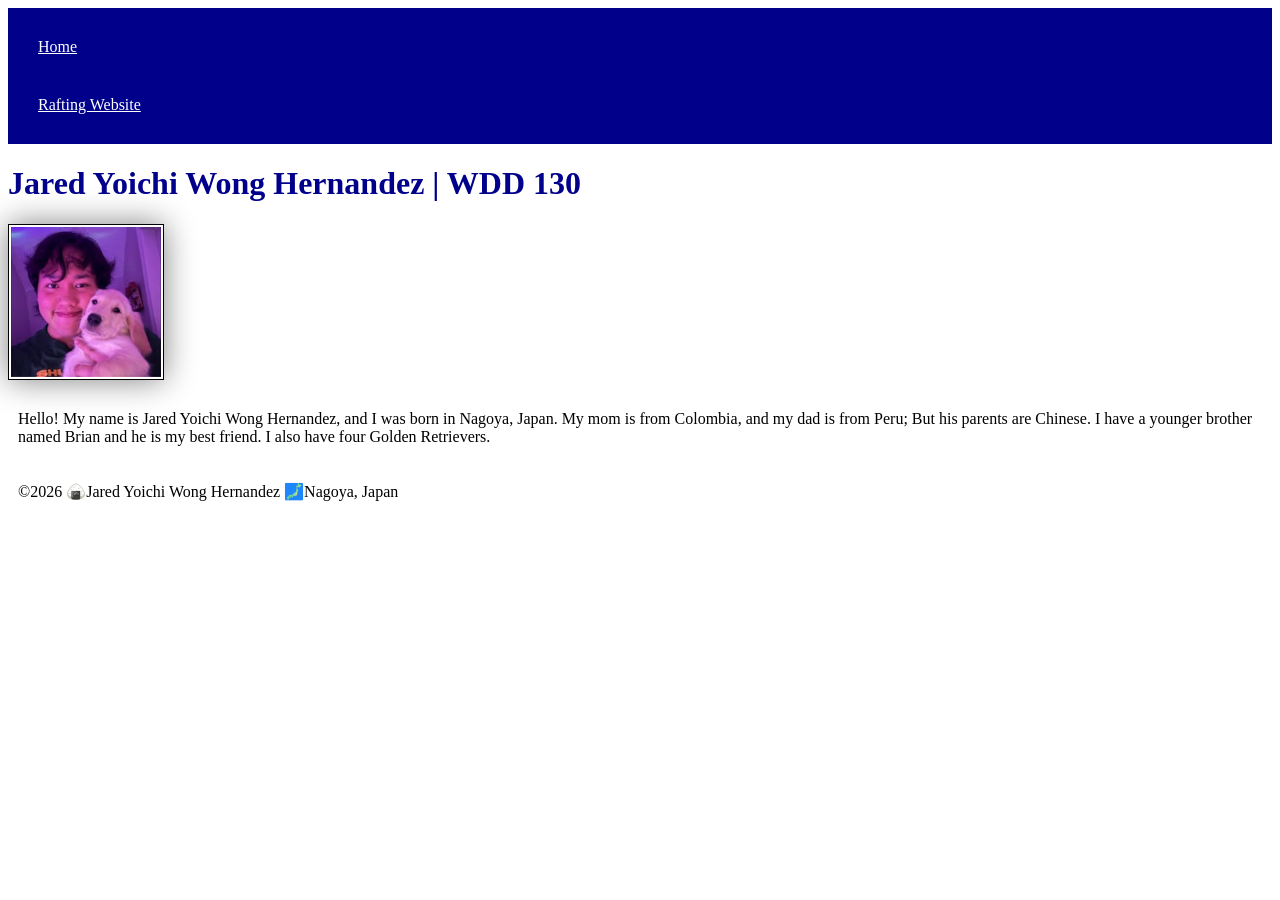
==== index.html @ 669a8d33 "styles css practice" ====
<!DOCTYPE html>
<html lang="en">

<head>
    <meta charset="UTF-8">
    <meta name="viewport" content="width=device-width, initial-scale=1.0">
    <title>Jared Yoichi Wong Hernandez | WDD 130</title>
    <link rel="stylesheet" href="styles/styles.css">
</head>

<body>
    <header>
        <nav>
            <a href="#">Home</a>
            <a href="wwr/">Rafting Website</a>
        </nav>
    </header>
    <main>
        <h1>Jared Yoichi Wong Hernandez | WDD 130</h1>
        <img src="images/profile.png" alt="Jared Yoichi Wong Hernandez" width="200">
        <p>Hello! My name is Jared Yoichi Wong Hernandez, and I was born in Nagoya, Japan. My mom is from Colombia, and my dad is from Peru; But his parents are Chinese. I have a younger brother named Brian and he is my best friend. I also have four Golden Retrievers.</p>
    </main>
    <footer>
        <p>©2026 🍙Jared Yoichi Wong Hernandez 🗾Nagoya, Japan</p>
    </footer>
</body>

</html>
---- styles/styles.css ----
nav {
    background-color: darkblue;
    padding: 10px;
}

nav a {
    color: white;
    display: block;
    padding: 20px;
}

h1 {
    color: darkblue;
}

img {
    width: 150px;
    height: auto;
    border: 1px solid black;
    padding: 2px;
    box-shadow: 0 0 30px gray;
}

p {
    padding: 10px;
}
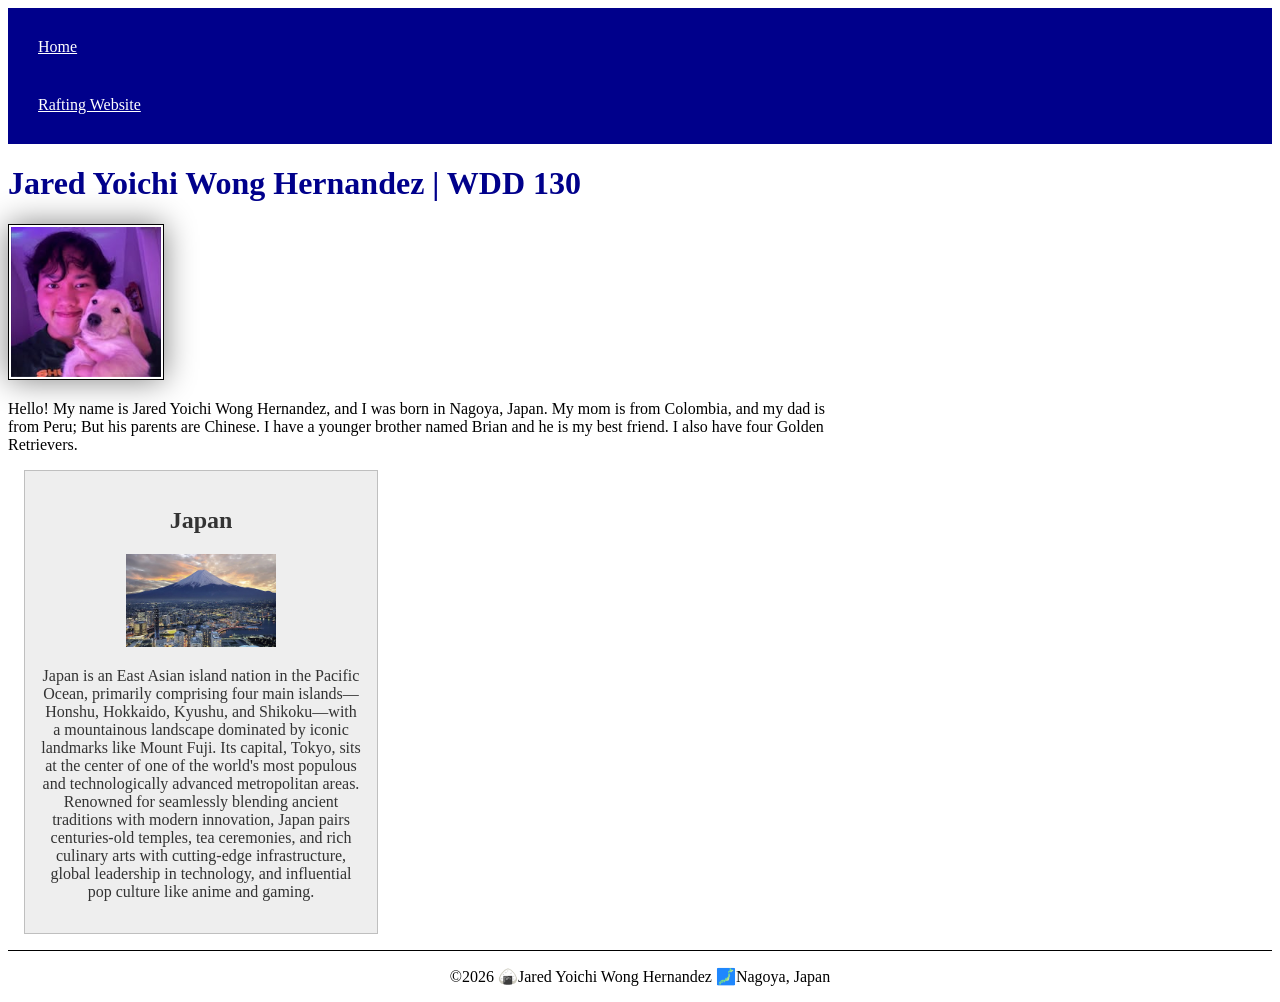
==== commit 6a1806f1: "index html css assignment" ====
--- a/index.html
+++ b/index.html
@@ -5,6 +5,8 @@
     <meta charset="UTF-8">
     <meta name="viewport" content="width=device-width, initial-scale=1.0">
     <title>Jared Yoichi Wong Hernandez | WDD 130</title>
+    <meta name="description" content="Describe your home page here using keywords like your name, the course, the purpose of the page.">
+    <meta name="author" content="Jared Yoichi Wong Hernandez">
     <link rel="stylesheet" href="styles/styles.css">
 </head>
 
@@ -20,6 +22,11 @@
         <img src="images/profile.png" alt="Jared Yoichi Wong Hernandez" width="200">
         <p>Hello! My name is Jared Yoichi Wong Hernandez, and I was born in Nagoya, Japan. My mom is from Colombia, and my dad is from Peru; But his parents are Chinese. I have a younger brother named Brian and he is my best friend. I also have four Golden Retrievers.</p>
     </main>
+    <aside>
+        <h2>Japan</h2>
+        <img src="images/japan.jpg" alt="city of tokyo">
+        <p>Japan is an East Asian island nation in the Pacific Ocean, primarily comprising four main islands—Honshu, Hokkaido, Kyushu, and Shikoku—with a mountainous landscape dominated by iconic landmarks like Mount Fuji. Its capital, Tokyo, sits at the center of one of the world's most populous and technologically advanced metropolitan areas. Renowned for seamlessly blending ancient traditions with modern innovation, Japan pairs centuries-old temples, tea ceremonies, and rich culinary arts with cutting-edge infrastructure, global leadership in technology, and influential pop culture like anime and gaming.</p>
+    </aside>
     <footer>
         <p>©2026 🍙Jared Yoichi Wong Hernandez 🗾Nagoya, Japan</p>
     </footer>
--- a/styles/styles.css
+++ b/styles/styles.css
@@ -1,3 +1,39 @@
+main {
+    max-width: 840px;
+}
+
+main img {
+    width: 150px;
+    height: auto;
+    border: 1px solid black;
+    padding: 2px;
+    box-shadow: 0 0 30px gray;
+}
+
+img {
+    width: 150px;
+    height: auto;
+}
+
+p {
+    padding: 0px;
+}
+
+aside {
+    width: 20rem;
+    margin: 1rem;
+    border: 1px solid rgb(0 0 0 / 0.2);
+    padding: 1rem;
+    background-color: #eee;
+    color: #333;
+    text-align: center;
+}
+
+aside img {
+    width: 200p;
+    height: auto;
+}
+
 nav {
     background-color: darkblue;
     padding: 10px;
@@ -13,14 +49,8 @@
     color: darkblue;
 }
 
-img {
-    width: 150px;
-    height: auto;
-    border: 1px solid black;
-    padding: 2px;
-    box-shadow: 0 0 30px gray;
+footer {
+    margin-top: 15px;
+    border-top: 1px solid #000;
+    text-align: center;
 }
-
-p {
-    padding: 10px;
-}
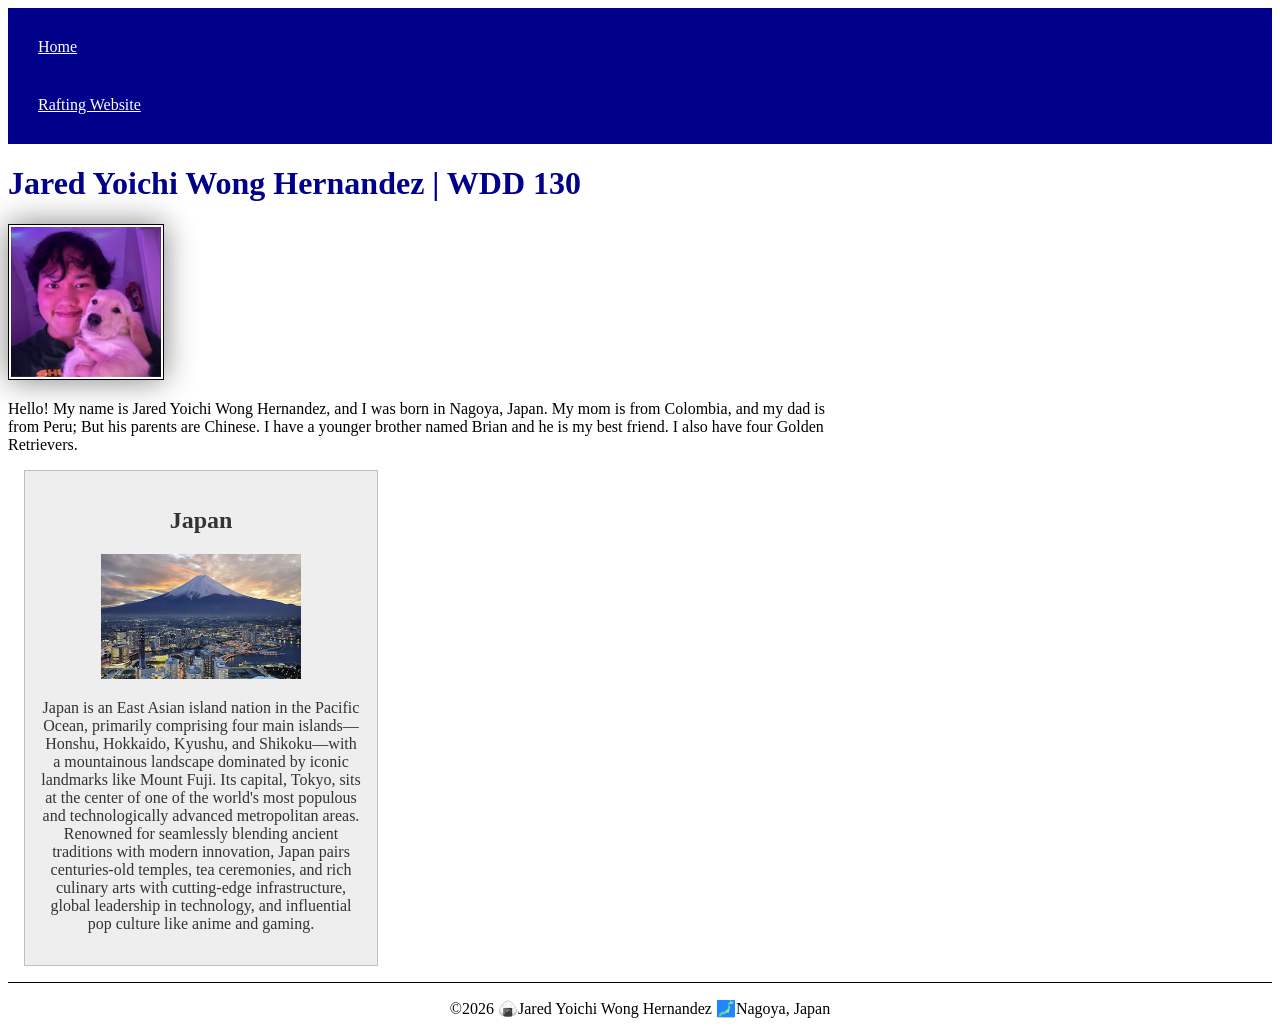
==== commit 52957237: "fixed problems" ====
--- a/index.html
+++ b/index.html
@@ -5,7 +5,7 @@
     <meta charset="UTF-8">
     <meta name="viewport" content="width=device-width, initial-scale=1.0">
     <title>Jared Yoichi Wong Hernandez | WDD 130</title>
-    <meta name="description" content="Describe your home page here using keywords like your name, the course, the purpose of the page.">
+    <meta name="Description" content="My name is Jared and I'm originally from Japan, but now I live in The States. Here's a little bit about me and from where I'm from.">
     <meta name="author" content="Jared Yoichi Wong Hernandez">
     <link rel="stylesheet" href="styles/styles.css">
 </head>
--- a/styles/styles.css
+++ b/styles/styles.css
@@ -30,8 +30,12 @@
 }
 
 aside img {
-    width: 200p;
+    width: 200px;
     height: auto;
+}
+
+h1 {
+    color: darkblue;
 }
 
 nav {
@@ -45,10 +49,6 @@
     padding: 20px;
 }
 
-h1 {
-    color: darkblue;
-}
-
 footer {
     margin-top: 15px;
     border-top: 1px solid #000;
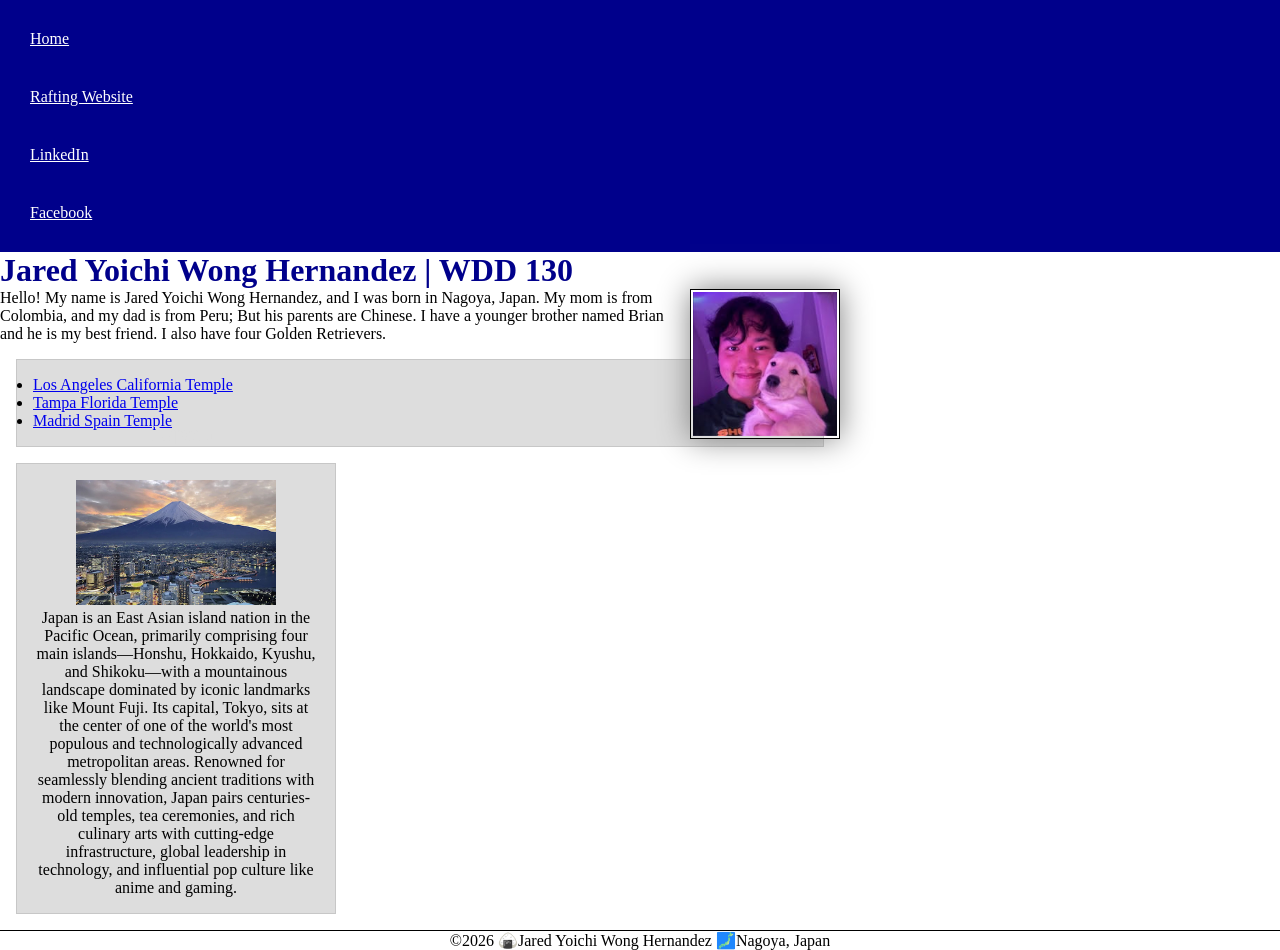
==== commit e2c1fc69: "week3 code  along" ====
--- a/index.html
+++ b/index.html
@@ -5,7 +5,7 @@
     <meta charset="UTF-8">
     <meta name="viewport" content="width=device-width, initial-scale=1.0">
     <title>Jared Yoichi Wong Hernandez | WDD 130</title>
-    <meta name="Description" content="My name is Jared and I'm originally from Japan, but now I live in The States. Here's a little bit about me and from where I'm from.">
+    <meta name="description" content="Jared Yoichi Wong Hernandez, WDD130, this is a brief introduction of myself and where I'm from.">
     <meta name="author" content="Jared Yoichi Wong Hernandez">
     <link rel="stylesheet" href="styles/styles.css">
 </head>
@@ -15,14 +15,21 @@
         <nav>
             <a href="#">Home</a>
             <a href="wwr/">Rafting Website</a>
+            <a href="https://linkedin.com" target="_blank" rel="noopener">LinkedIn</a>
+            <a href="https://facebook.com" target="_blank" rel="noopener">Facebook</a>
         </nav>
     </header>
     <main>
         <h1>Jared Yoichi Wong Hernandez | WDD 130</h1>
         <img src="images/profile.png" alt="Jared Yoichi Wong Hernandez" width="200">
         <p>Hello! My name is Jared Yoichi Wong Hernandez, and I was born in Nagoya, Japan. My mom is from Colombia, and my dad is from Peru; But his parents are Chinese. I have a younger brother named Brian and he is my best friend. I also have four Golden Retrievers.</p>
+        <ul class="box">
+            <li><a href="https://www.churchofjesuschrist.org/temples/details/los-angeles-california-temple?lang=eng" target="_blank" rel="noopener">Los Angeles California Temple</a></li>
+            <li><a href="https://www.churchofjesuschrist.org/temples/details/tampa-florida-temple?lang=eng" target="_blank" rel="noopener">Tampa Florida Temple</a></li>
+            <li><a href="https://www.churchofjesuschrist.org/temples/details/madrid-spain-temple?lang=eng" target="_blank" rel="noopener">Madrid Spain Temple</a></li>
+        </ul>
     </main>
-    <aside>
+    <aside class="box">
         <h2>Japan</h2>
         <img src="images/japan.jpg" alt="city of tokyo">
         <p>Japan is an East Asian island nation in the Pacific Ocean, primarily comprising four main islands—Honshu, Hokkaido, Kyushu, and Shikoku—with a mountainous landscape dominated by iconic landmarks like Mount Fuji. Its capital, Tokyo, sits at the center of one of the world's most populous and technologically advanced metropolitan areas. Renowned for seamlessly blending ancient traditions with modern innovation, Japan pairs centuries-old temples, tea ceremonies, and rich culinary arts with cutting-edge infrastructure, global leadership in technology, and influential pop culture like anime and gaming.</p>
--- a/styles/styles.css
+++ b/styles/styles.css
@@ -1,31 +1,47 @@
+* {
+    margin: 0%;
+    padding: 0%;
+    box-sizing: border-box;
+}
+
+:root {
+    --heading-background-color: darkblue;
+    --heading-text-color: white;
+    --h1-text-color: darkblue;
+    --boreder-color: black;
+
+}
+
+nav {
+    background-color: var(--heading-background-color);
+    padding: 10px;
+}
+
+nav a {
+    color: var(--heading-text-color);
+    display: block;
+    padding: 20px;
+}
+
 main {
     max-width: 840px;
+}
+
+h1 {
+    color: var(--h1-text-color);
 }
 
 main img {
     width: 150px;
     height: auto;
-    border: 1px solid black;
+    border: 1px solid var(--boreder-color);
     padding: 2px;
     box-shadow: 0 0 30px gray;
-}
-
-img {
-    width: 150px;
-    height: auto;
-}
-
-p {
-    padding: 0px;
+    float: right;
 }
 
 aside {
     width: 20rem;
-    margin: 1rem;
-    border: 1px solid rgb(0 0 0 / 0.2);
-    padding: 1rem;
-    background-color: #eee;
-    color: #333;
     text-align: center;
 }
 
@@ -34,23 +50,28 @@
     height: auto;
 }
 
-h1 {
-    color: darkblue;
+aside h2 {
+    position: absolute;
+    top: 420px;
+    left: 150px;
+    color: #ddd;
 }
 
-nav {
-    background-color: darkblue;
-    padding: 10px;
-}
-
-nav a {
-    color: white;
-    display: block;
-    padding: 20px;
+p {
+    padding: 0px;
 }
 
 footer {
     margin-top: 15px;
-    border-top: 1px solid #000;
+    border-top: 1px solid var(--boreder-color);
     text-align: center;
 }
+
+/* Class Selectors */
+.box {
+    margin: 1rem;
+    border: 1px solid rgb(0 0 0 / 10%);
+    padding: 1rem;
+    background-color: #ddd;
+    color: #000;
+}
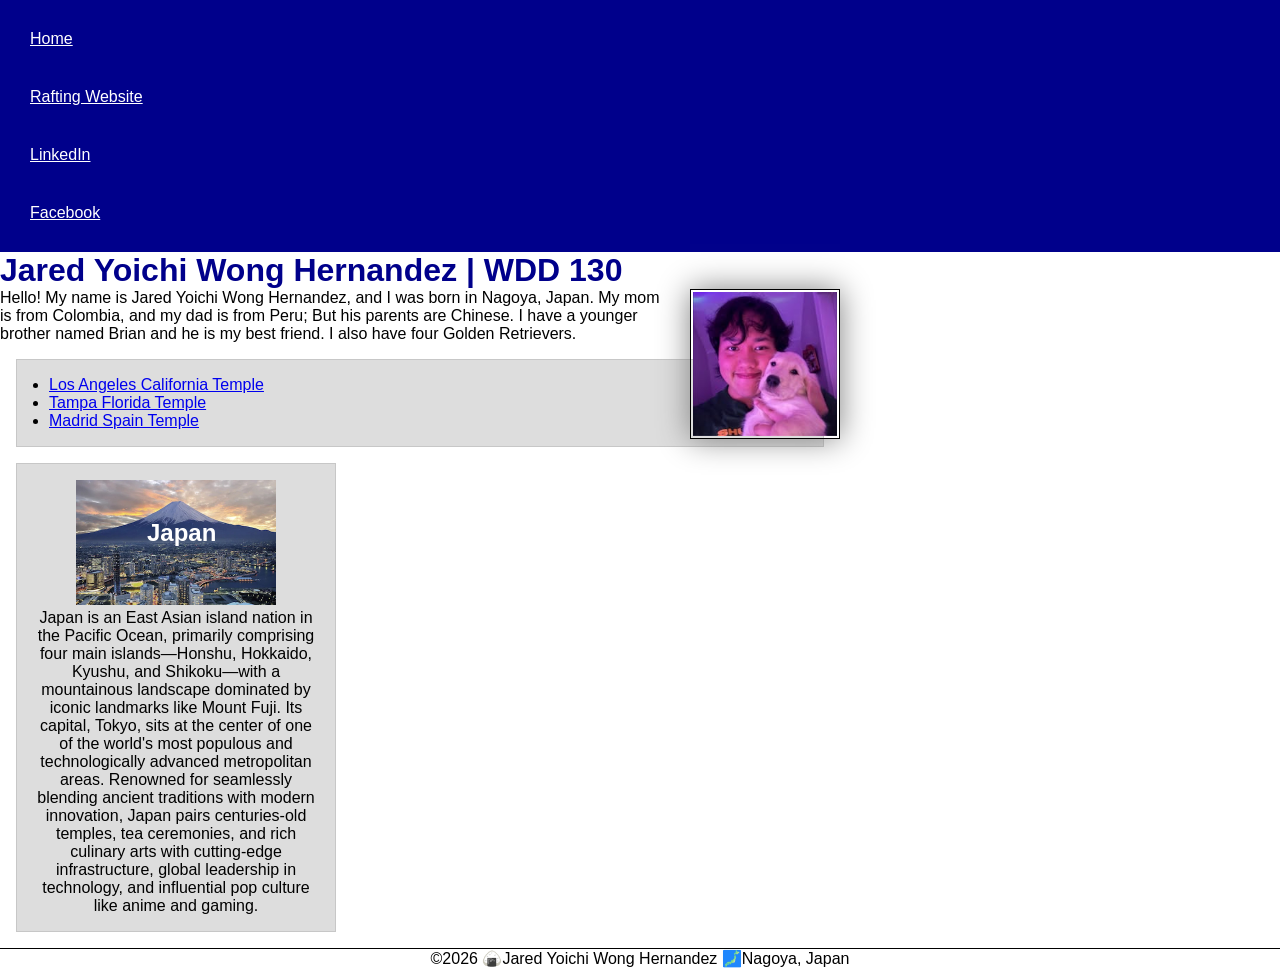
==== commit 94eb98de: "codealong w3" ====
--- a/index.html
+++ b/index.html
@@ -23,7 +23,7 @@
         <h1>Jared Yoichi Wong Hernandez | WDD 130</h1>
         <img src="images/profile.png" alt="Jared Yoichi Wong Hernandez" width="200">
         <p>Hello! My name is Jared Yoichi Wong Hernandez, and I was born in Nagoya, Japan. My mom is from Colombia, and my dad is from Peru; But his parents are Chinese. I have a younger brother named Brian and he is my best friend. I also have four Golden Retrievers.</p>
-        <ul class="box">
+        <ul class="box indent">
             <li><a href="https://www.churchofjesuschrist.org/temples/details/los-angeles-california-temple?lang=eng" target="_blank" rel="noopener">Los Angeles California Temple</a></li>
             <li><a href="https://www.churchofjesuschrist.org/temples/details/tampa-florida-temple?lang=eng" target="_blank" rel="noopener">Tampa Florida Temple</a></li>
             <li><a href="https://www.churchofjesuschrist.org/temples/details/madrid-spain-temple?lang=eng" target="_blank" rel="noopener">Madrid Spain Temple</a></li>
--- a/styles/styles.css
+++ b/styles/styles.css
@@ -2,6 +2,11 @@
     margin: 0%;
     padding: 0%;
     box-sizing: border-box;
+}
+
+body {
+    font-family: Arial, sans-serif;
+    font-size: 16px;
 }
 
 :root {
@@ -38,11 +43,13 @@
     padding: 2px;
     box-shadow: 0 0 30px gray;
     float: right;
+    margin: 0 0 1rem 1rem;
 }
 
 aside {
     width: 20rem;
     text-align: center;
+    position: relative;
 }
 
 aside img {
@@ -52,9 +59,9 @@
 
 aside h2 {
     position: absolute;
-    top: 420px;
-    left: 150px;
-    color: #ddd;
+    top: 55px;
+    left: 130px;
+    color: white;
 }
 
 p {
@@ -75,3 +82,8 @@
     background-color: #ddd;
     color: #000;
 }
+
+.indent {
+    padding-left: 2rem;
+
+}
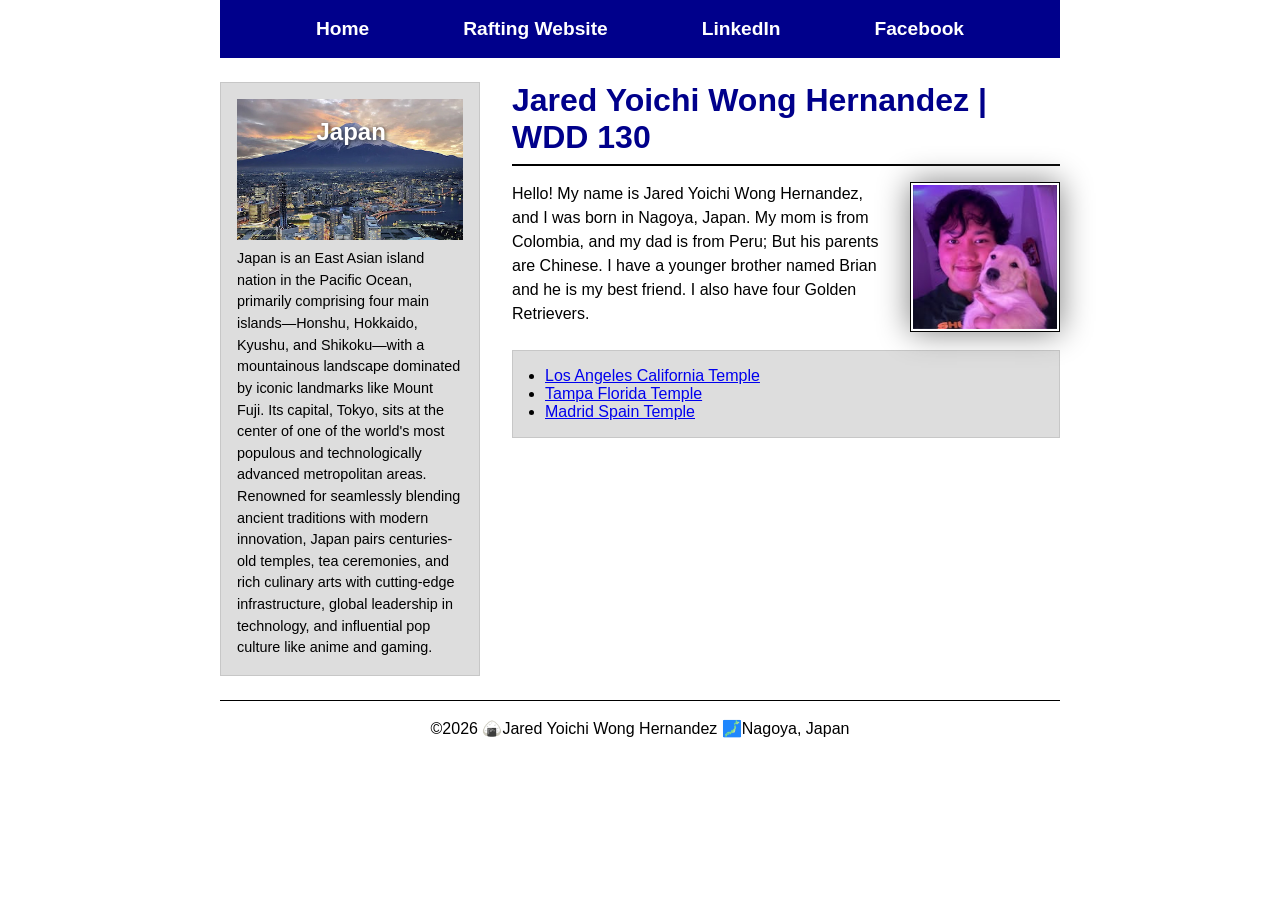
==== commit a1d1aa3d: "index-html" ====
--- a/index.html
+++ b/index.html
@@ -19,21 +19,26 @@
             <a href="https://facebook.com" target="_blank" rel="noopener">Facebook</a>
         </nav>
     </header>
-    <main>
-        <h1>Jared Yoichi Wong Hernandez | WDD 130</h1>
-        <img src="images/profile.png" alt="Jared Yoichi Wong Hernandez" width="200">
-        <p>Hello! My name is Jared Yoichi Wong Hernandez, and I was born in Nagoya, Japan. My mom is from Colombia, and my dad is from Peru; But his parents are Chinese. I have a younger brother named Brian and he is my best friend. I also have four Golden Retrievers.</p>
-        <ul class="box indent">
-            <li><a href="https://www.churchofjesuschrist.org/temples/details/los-angeles-california-temple?lang=eng" target="_blank" rel="noopener">Los Angeles California Temple</a></li>
-            <li><a href="https://www.churchofjesuschrist.org/temples/details/tampa-florida-temple?lang=eng" target="_blank" rel="noopener">Tampa Florida Temple</a></li>
-            <li><a href="https://www.churchofjesuschrist.org/temples/details/madrid-spain-temple?lang=eng" target="_blank" rel="noopener">Madrid Spain Temple</a></li>
-        </ul>
-    </main>
-    <aside class="box">
-        <h2>Japan</h2>
-        <img src="images/japan.jpg" alt="city of tokyo">
-        <p>Japan is an East Asian island nation in the Pacific Ocean, primarily comprising four main islands—Honshu, Hokkaido, Kyushu, and Shikoku—with a mountainous landscape dominated by iconic landmarks like Mount Fuji. Its capital, Tokyo, sits at the center of one of the world's most populous and technologically advanced metropolitan areas. Renowned for seamlessly blending ancient traditions with modern innovation, Japan pairs centuries-old temples, tea ceremonies, and rich culinary arts with cutting-edge infrastructure, global leadership in technology, and influential pop culture like anime and gaming.</p>
-    </aside>
+    <div class="grid">
+        <main>
+            <h1>Jared Yoichi Wong Hernandez | WDD 130</h1>
+            <img src="images/profile.png" alt="Jared Yoichi Wong Hernandez" width="200">
+            <p>Hello! My name is Jared Yoichi Wong Hernandez, and I was born in Nagoya, Japan. My mom is from Colombia, and my dad is from Peru; But his parents are Chinese. I have a younger brother named Brian and he is my best friend. I also have four Golden Retrievers.</p>
+            <div class="box indent">
+                <ul>
+                    <li><a href="https://www.churchofjesuschrist.org/temples/details/los-angeles-california-temple?lang=eng" target="_blank" rel="noopener">Los Angeles California Temple</a></li>
+                    <li><a href="https://www.churchofjesuschrist.org/temples/details/tampa-florida-temple?lang=eng" target="_blank" rel="noopener">Tampa Florida Temple</a></li>
+                    <li><a href="https://www.churchofjesuschrist.org/temples/details/madrid-spain-temple?lang=eng" target="_blank" rel="noopener">Madrid Spain Temple</a></li>
+                </ul>
+            </div>
+        </main>
+
+        <aside class="box">
+            <h2>Japan</h2>
+            <img src="images/japan.jpg" alt="city of tokyo">
+            <p>Japan is an East Asian island nation in the Pacific Ocean, primarily comprising four main islands—Honshu, Hokkaido, Kyushu, and Shikoku—with a mountainous landscape dominated by iconic landmarks like Mount Fuji. Its capital, Tokyo, sits at the center of one of the world's most populous and technologically advanced metropolitan areas. Renowned for seamlessly blending ancient traditions with modern innovation, Japan pairs centuries-old temples, tea ceremonies, and rich culinary arts with cutting-edge infrastructure, global leadership in technology, and influential pop culture like anime and gaming.</p>
+        </aside>
+    </div>
     <footer>
         <p>©2026 🍙Jared Yoichi Wong Hernandez 🗾Nagoya, Japan</p>
     </footer>
--- a/styles/styles.css
+++ b/styles/styles.css
@@ -13,33 +13,42 @@
     --heading-background-color: darkblue;
     --heading-text-color: white;
     --h1-text-color: darkblue;
-    --boreder-color: black;
-
+    --border-color: black;
 }
 
 nav {
     background-color: var(--heading-background-color);
     padding: 10px;
+    display: flex;
+    justify-content: space-evenly;
+    align-items: center;
 }
 
 nav a {
+    display: block;
+    padding: 0.5rem;
+    text-decoration: none;
+    font-size: 1.2rem;
+    font-weight: 700;
     color: var(--heading-text-color);
-    display: block;
-    padding: 20px;
 }
 
 main {
-    max-width: 840px;
+    grid-column: 2;
+    margin: 0;
 }
 
 h1 {
     color: var(--h1-text-color);
+    border-bottom: 2px solid var(--border-color);
+    padding-bottom: 0.5rem;
+    margin-bottom: 1rem;
 }
 
 main img {
     width: 150px;
     height: auto;
-    border: 1px solid var(--boreder-color);
+    border: 1px solid var(--border-color);
     padding: 2px;
     box-shadow: 0 0 30px gray;
     float: right;
@@ -47,43 +56,75 @@
 }
 
 aside {
-    width: 20rem;
+    grid-column: 1;
+    grid-row: 1;
     text-align: center;
     position: relative;
+    width: 100%;
+
 }
 
 aside img {
-    width: 200px;
+    width: 100%;
     height: auto;
+    display: block;
 }
 
 aside h2 {
     position: absolute;
-    top: 55px;
-    left: 130px;
+    top: 35px;
+    left: 37%;
     color: white;
+    text-shadow: 1px 1px 4px rgba(0, 0, 0, 0.8);
+}
+
+aside p {
+    text-align: left;
+    font-size: 0.9rem;
+    margin-top: 0.5rem;
 }
 
 p {
-    padding: 0px;
+    padding: 0;
+    line-height: 1.5;
 }
 
 footer {
     margin-top: 15px;
-    border-top: 1px solid var(--boreder-color);
+    border-top: 1px solid var(--border-color);
     text-align: center;
+    padding: 1rem 0;
 }
 
 /* Class Selectors */
 .box {
-    margin: 1rem;
     border: 1px solid rgb(0 0 0 / 10%);
     padding: 1rem;
     background-color: #ddd;
     color: #000;
 }
 
+main .box {
+    margin-top: 1.5rem;
+    clear: both;
+}
+
 .indent {
     padding-left: 2rem;
+}
 
+header,
+.grid,
+footer {
+    max-width: 840px;
+    margin: 0 auto;
 }
+
+.grid {
+    display: grid;
+    grid-template-columns: 260px 1fr;
+    gap: 2rem;
+    align-items: start;
+    margin-top: 1.5rem;
+    margin-bottom: 1.5rem;
+}
